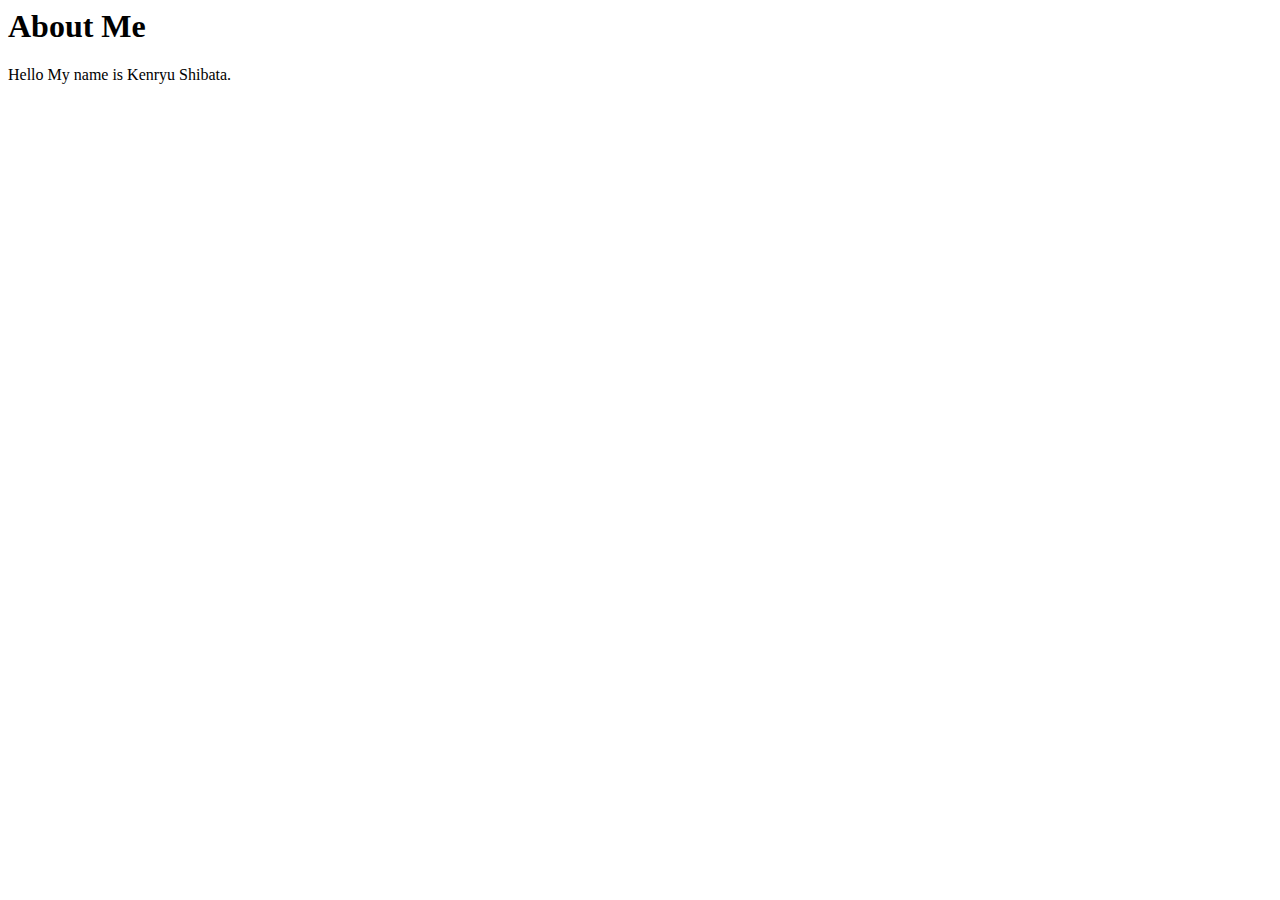
==== aboutmesite.html @ e78acbdd "Merge branch 'main' of https://github.com/kenryuS/about-me into main" ====
<html>
	<head>
		<link rel="shortcut icon" href="icon.bmp" type="image/x-icon">
		<link rel="stylesheet" type="text/css" href="aboutmesite.css">
	</head>
	<title>About me</title>
	<body>
		<h1>About Me</h1>
		<p>Hello My name is Kenryu Shibata.</p>
	</body>
</html>
---- aboutmesite.css ----
p.aboutmesite{
    color: #000000;
    background-color: #47ed7d;
}
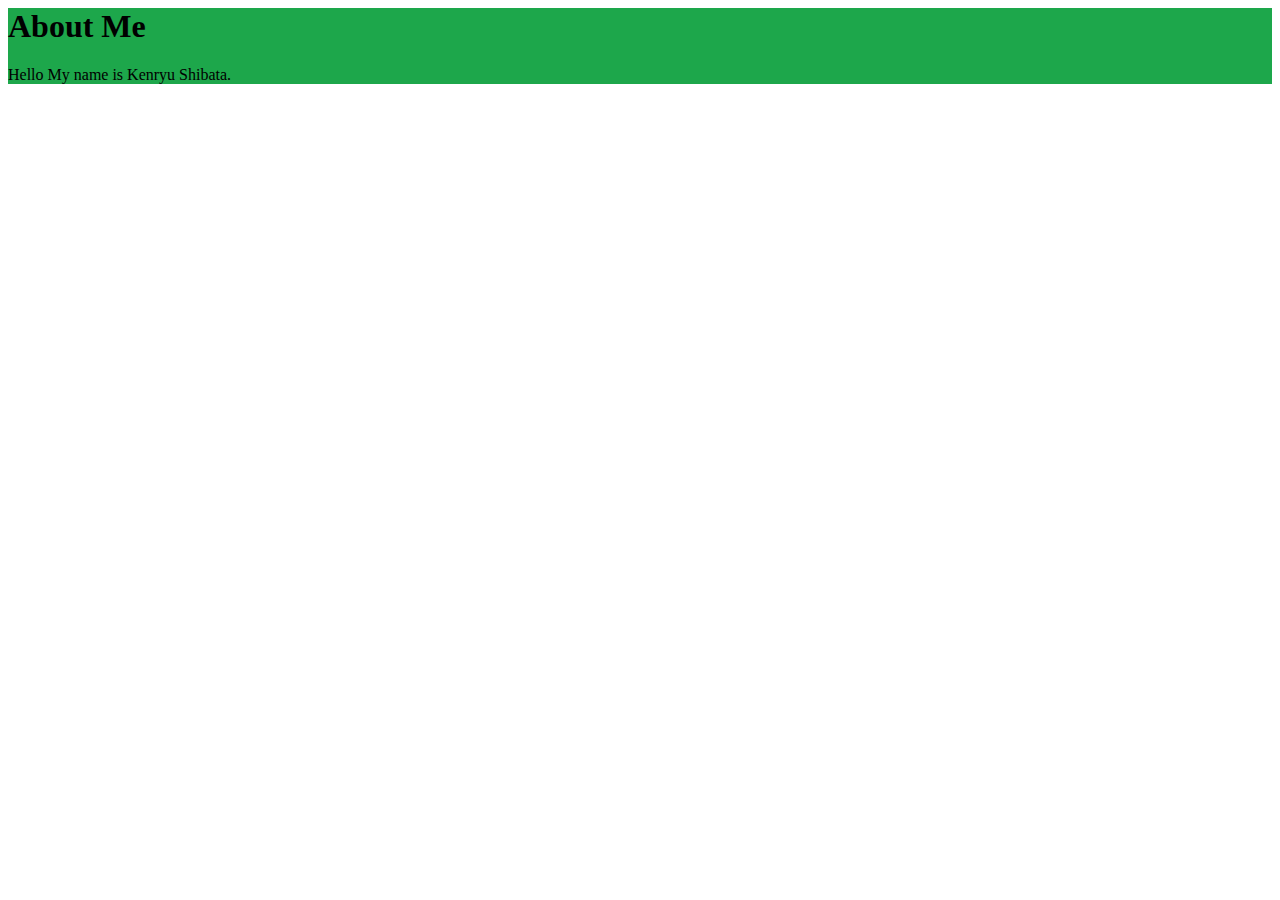
==== commit b4e45402: "Update aboutmesite.html" ====
--- a/aboutmesite.html
+++ b/aboutmesite.html
@@ -1,11 +1,12 @@
 <html>
 	<head>
 		<link rel="shortcut icon" href="icon.bmp" type="image/x-icon">
-		<link rel="stylesheet" type="text/css" href="aboutmesite.css">
 	</head>
 	<title>About me</title>
 	<body>
+		<div style="background-color: #1da74b;">
 		<h1>About Me</h1>
 		<p>Hello My name is Kenryu Shibata.</p>
+		</div>
 	</body>
 </html>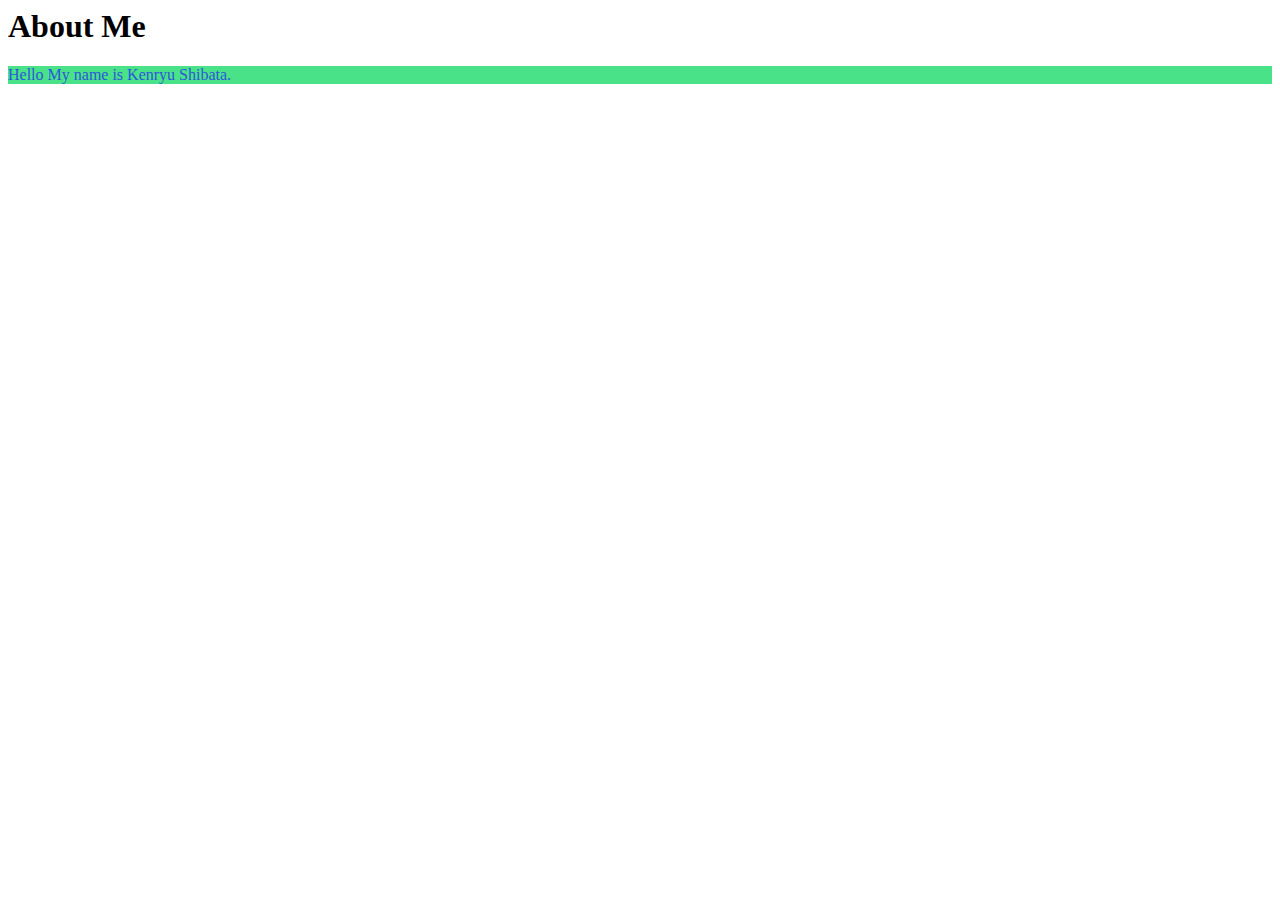
==== commit afda693e: "Update aboutmesite.html" ====
--- a/aboutmesite.html
+++ b/aboutmesite.html
@@ -1,12 +1,13 @@
 <html>
 	<head>
 		<link rel="shortcut icon" href="icon.bmp" type="image/x-icon">
+		<style type="text/css">
+		p{background-color: #4ae289;}
+		</style>
 	</head>
 	<title>About me</title>
 	<body>
-		<div style="background-color: #1da74b;">
 		<h1>About Me</h1>
-		<p>Hello My name is Kenryu Shibata.</p>
-		</div>
+		<p style="color: #2a58da;">Hello My name is Kenryu Shibata.</p>
 	</body>
 </html>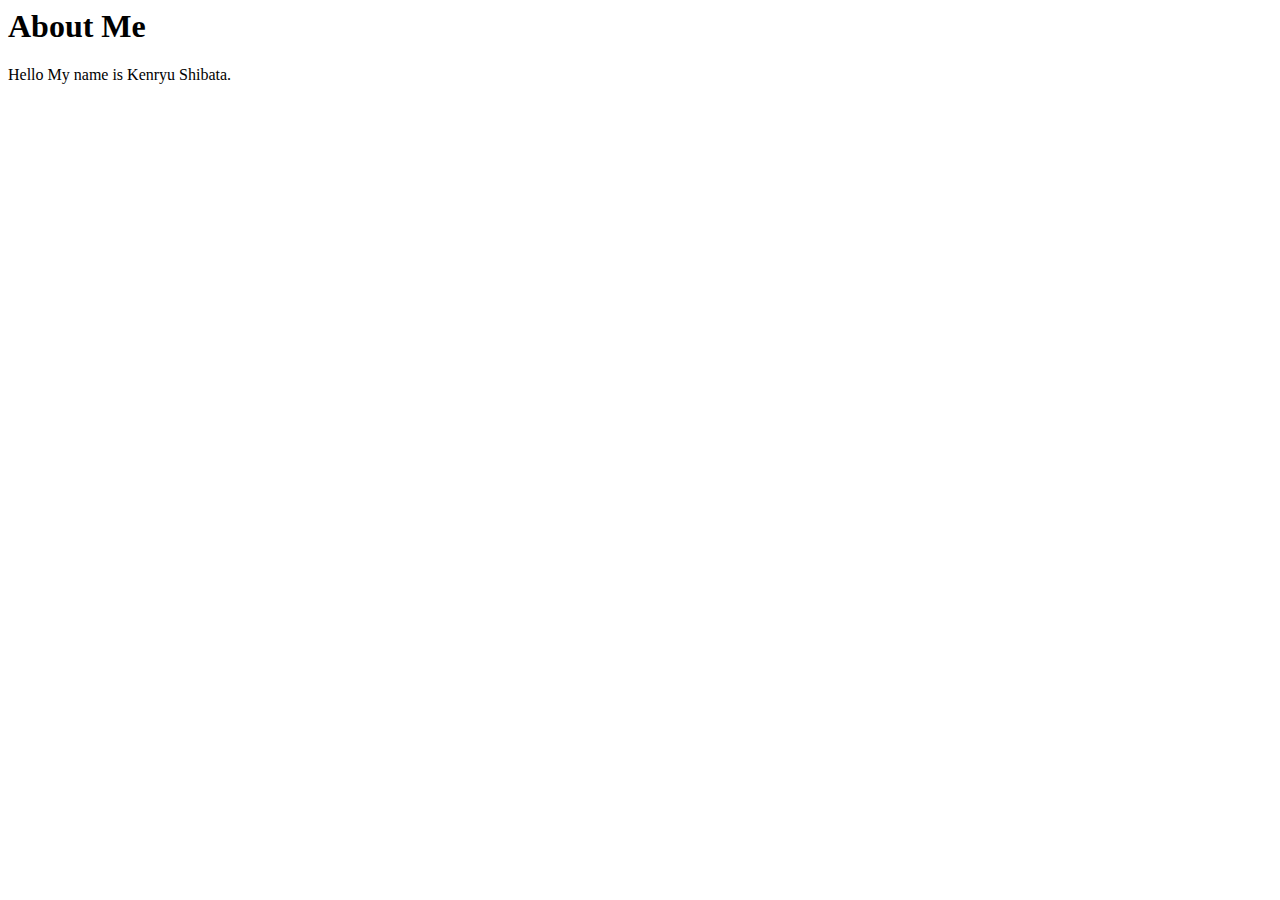
==== commit f7a706d9: "Update aboutmesite.html" ====
--- a/aboutmesite.html
+++ b/aboutmesite.html
@@ -1,13 +1,10 @@
 <html>
 	<head>
 		<link rel="shortcut icon" href="icon.bmp" type="image/x-icon">
-		<style type="text/css">
-		p{background-color: #4ae289;}
-		</style>
 	</head>
 	<title>About me</title>
 	<body>
 		<h1>About Me</h1>
-		<p style="color: #2a58da;">Hello My name is Kenryu Shibata.</p>
+		<p>Hello My name is Kenryu Shibata.</p>
 	</body>
 </html>